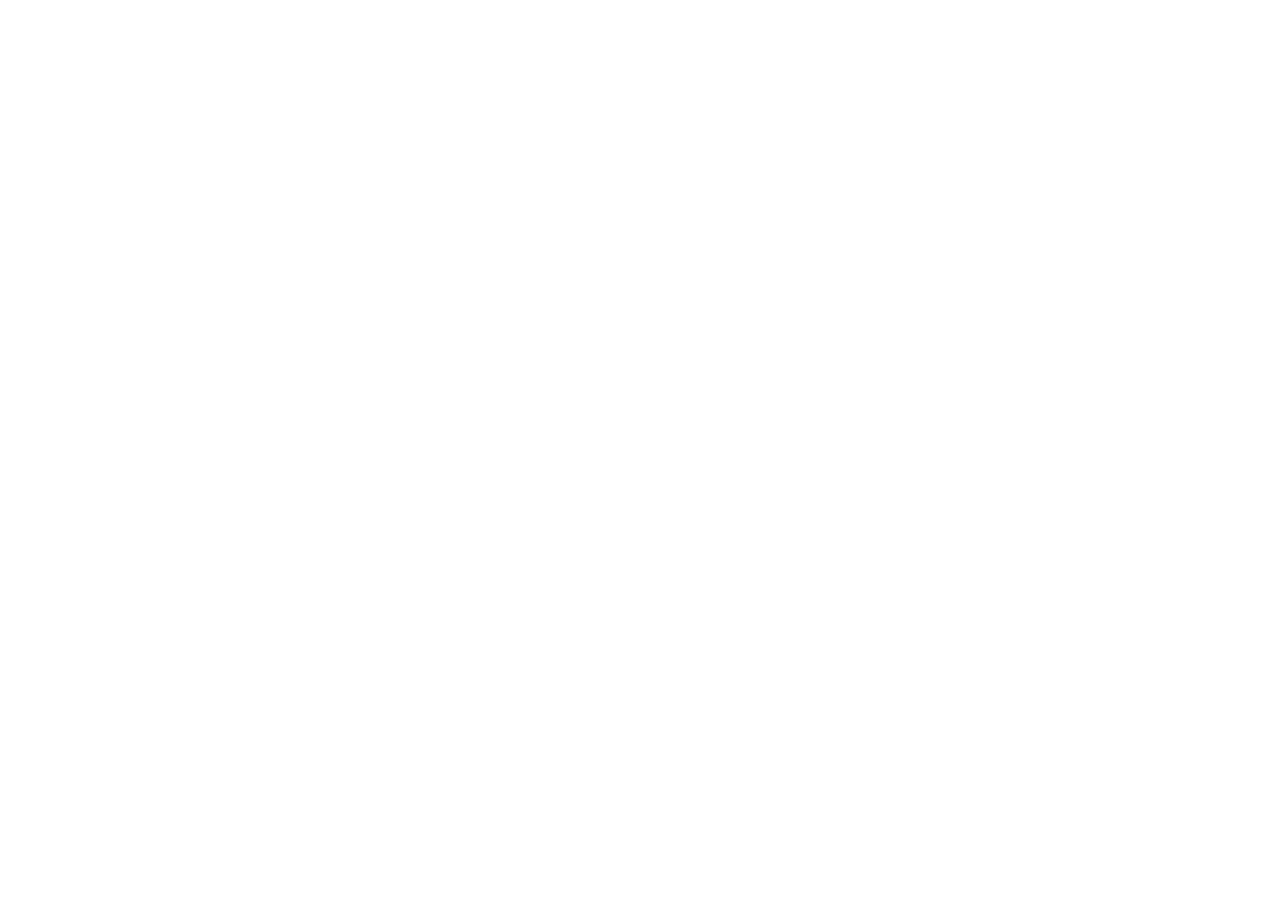
==== project 1/index.html @ 0e48f20c "Example project link" ====
<!DOCTYPE html>
<html lang="en">
<head>
    <meta charset="UTF-8">
    <meta name="viewport" content="width=device-width, initial-scale=1.0">
    <meta http-equiv="X-UA-Compatible" content="ie=edge">
    <title>Project 1</title>
</head>
<body>
    
</body>
</html>
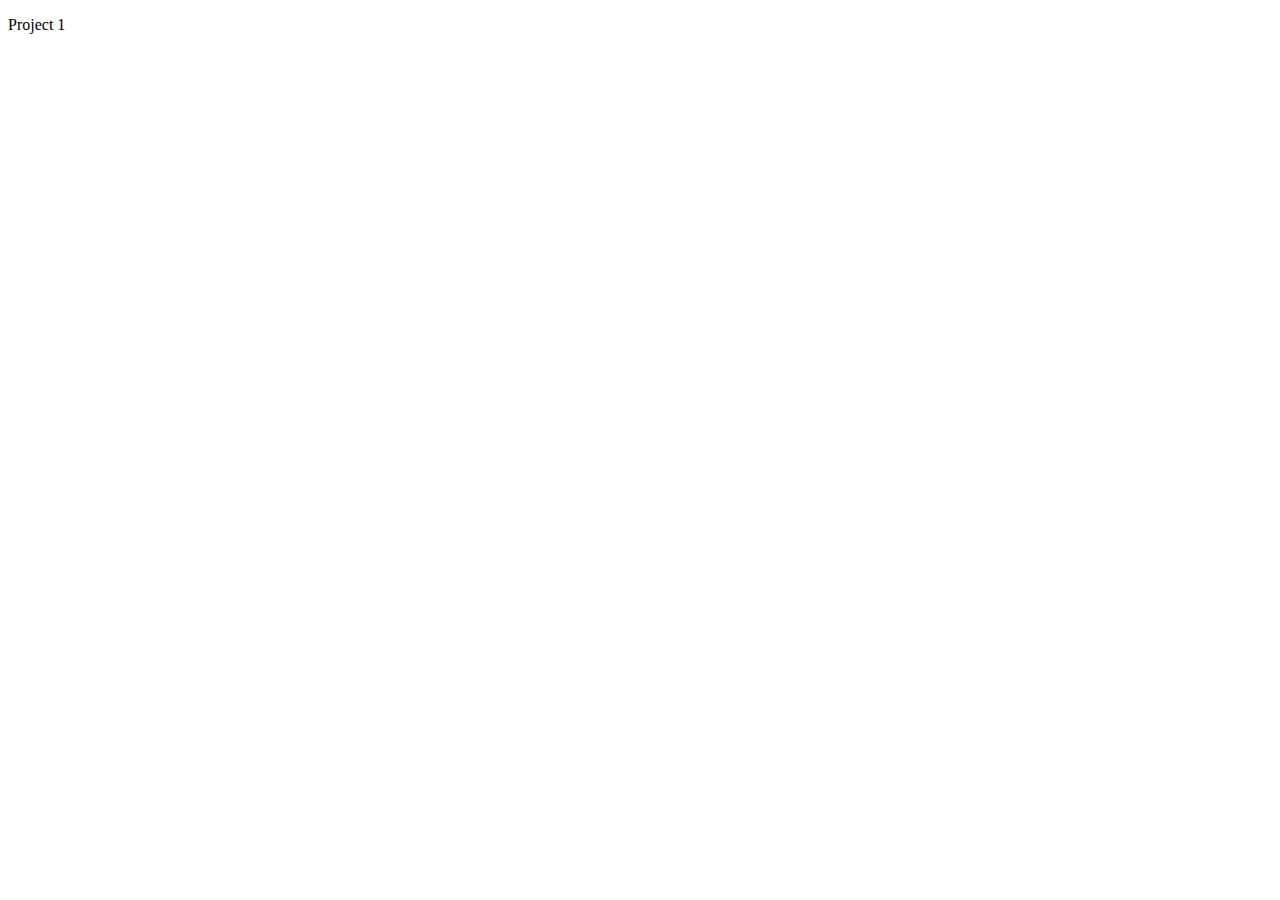
==== commit f52d7fe9: "Adding contents to projects" ====
--- a/project 1/index.html
+++ b/project 1/index.html
@@ -7,6 +7,6 @@
     <title>Project 1</title>
 </head>
 <body>
-    
+  <p>Project 1</p>  
 </body>
 </html>